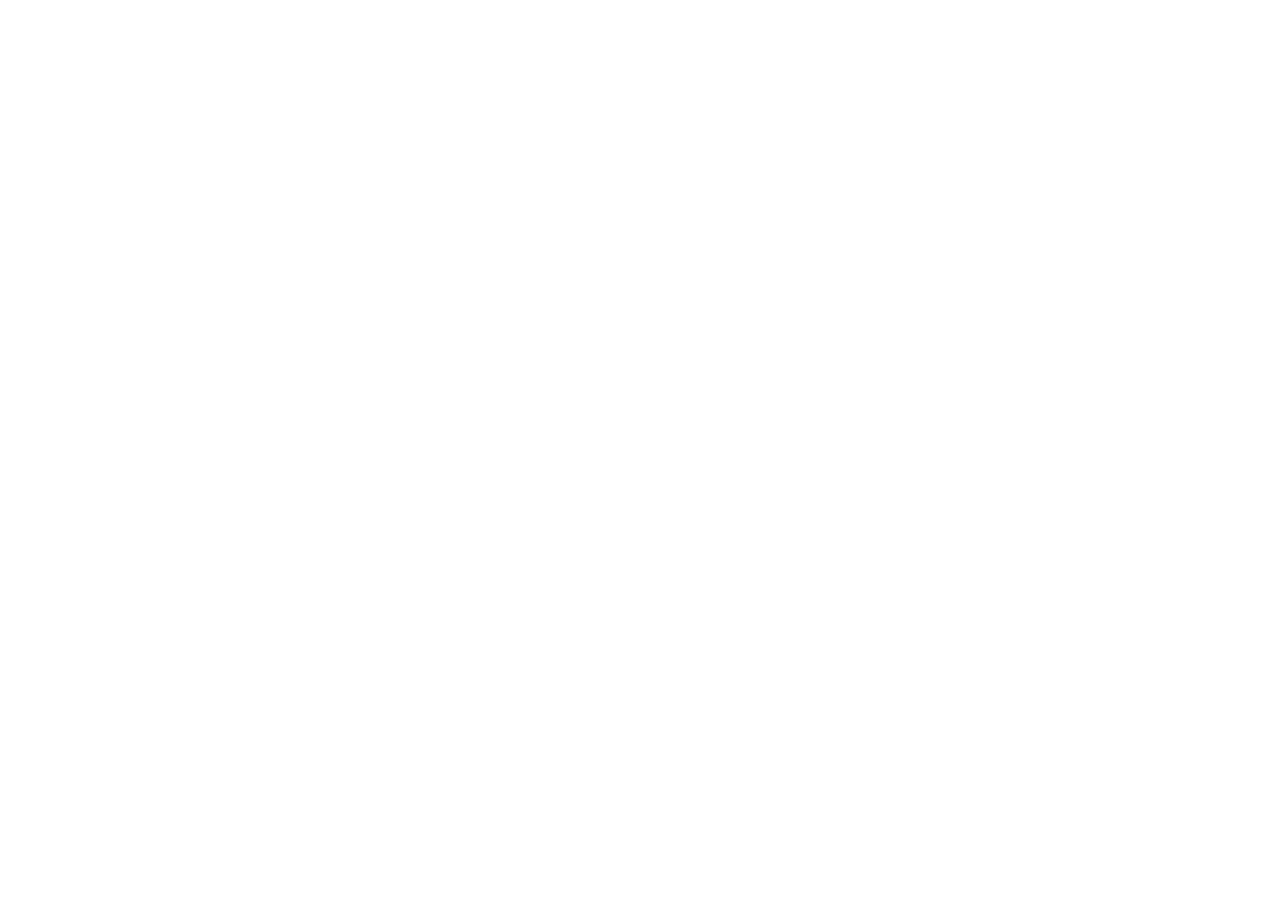
==== Odev1/about-us.html @ 9506d344 "index,product,about-us pages created" ====
<!DOCTYPE html>
<html lang="en">
<head>
    <meta charset="UTF-8">
    <meta http-equiv="X-UA-Compatible" content="IE=edge">
    <meta name="viewport" content="width=device-width, initial-scale=1.0">
    <title>Hakkımızda</title>
</head>
<body>
    
</body>
</html>
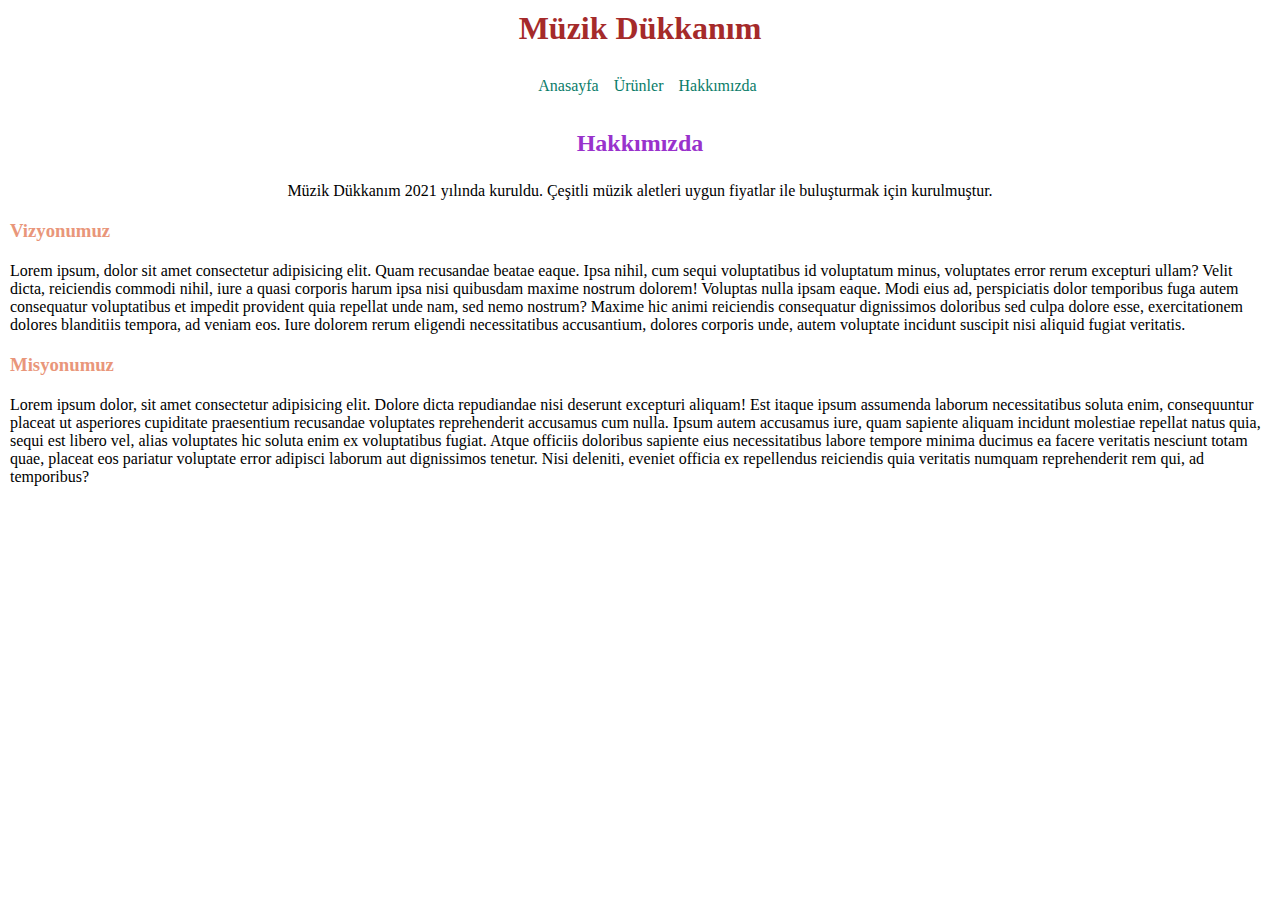
==== commit 5dfe9f8c: "Products and about-us modified" ====
--- a/Odev1/about-us.html
+++ b/Odev1/about-us.html
@@ -1,12 +1,42 @@
 <!DOCTYPE html>
 <html lang="en">
+
 <head>
     <meta charset="UTF-8">
     <meta http-equiv="X-UA-Compatible" content="IE=edge">
     <meta name="viewport" content="width=device-width, initial-scale=1.0">
     <title>Hakkımızda</title>
+    <link rel="stylesheet" href="style.css">
 </head>
+
 <body>
-    
+    <h1>Müzik Dükkanım</h1>
+    <ul class="menu">
+        <li><a href="index.html">Anasayfa</a></li>
+        <li><a href="products.html">Ürünler</a></li>
+        <li><a href="about-us.html">Hakkımızda</a></li>
+    </ul>
+    <h2>Hakkımızda</h2>
+    <p>Müzik Dükkanım 2021 yılında kuruldu. Çeşitli müzik aletleri uygun fiyatlar ile buluşturmak için kurulmuştur.</p>
+    <h3 class="alt-baslik">Vizyonumuz</h3>
+    <p>Lorem ipsum, dolor sit amet consectetur adipisicing elit. Quam recusandae beatae eaque. Ipsa nihil, cum sequi
+        voluptatibus id voluptatum minus, voluptates error rerum excepturi ullam? Velit dicta, reiciendis commodi nihil,
+        iure a quasi corporis harum ipsa nisi quibusdam maxime nostrum dolorem! Voluptas nulla ipsam eaque. Modi eius
+        ad, perspiciatis dolor temporibus fuga autem consequatur voluptatibus et impedit provident quia repellat unde
+        nam, sed nemo nostrum? Maxime hic animi reiciendis consequatur dignissimos doloribus sed culpa dolore esse,
+        exercitationem dolores blanditiis tempora, ad veniam eos. Iure dolorem rerum eligendi necessitatibus
+        accusantium, dolores corporis unde, autem voluptate incidunt suscipit nisi aliquid fugiat veritatis.
+    </p>
+    <h3 class="alt-baslik">Misyonumuz</h3>
+    <p>Lorem ipsum dolor, sit amet consectetur adipisicing elit. Dolore dicta repudiandae nisi deserunt excepturi
+        aliquam! Est itaque ipsum assumenda laborum necessitatibus soluta enim, consequuntur placeat ut asperiores
+        cupiditate praesentium recusandae voluptates reprehenderit accusamus cum nulla. Ipsum autem accusamus iure, quam
+        sapiente aliquam incidunt molestiae repellat natus quia, sequi est libero vel, alias voluptates hic soluta enim
+        ex voluptatibus fugiat. Atque officiis doloribus sapiente eius necessitatibus labore tempore minima ducimus ea
+        facere veritatis nesciunt totam quae, placeat eos pariatur voluptate error adipisci laborum aut dignissimos
+        tenetur. Nisi deleniti, eveniet officia ex repellendus reiciendis quia veritatis numquam reprehenderit rem qui,
+        ad temporibus?
+    </p>
 </body>
+
 </html>--- a/Odev1/style.css
+++ b/Odev1/style.css
@@ -0,0 +1,54 @@
+* {
+  margin: 0;
+  padding: 0;
+  box-sizing: border-box;
+}
+
+body {
+  display: flex;
+  justify-content: center;
+  flex-direction: column;
+  align-items: center;
+  height: 100%;
+}
+h1{
+    padding: 10px;
+    color: brown;
+}
+h2{
+    padding: 15px;
+    color: darkorchid;
+}
+p{
+    padding: 10px;
+}
+h3{
+    padding: 10px;
+    color: darksalmon;
+}
+.alt-baslik{
+    align-self: flex-start;
+}
+.menu{
+    display: flex;
+}
+.menu li{
+    list-style-type:none;
+    margin-left: 15px;
+}
+.menu li a{
+    text-decoration: none;
+    color: rgb(10, 124, 105);
+}
+.menu li a:hover{
+    color: rgb(22, 184, 157);
+    cursor: pointer;
+}
+ul{
+    padding: 20px;
+}
+
+.fiyat{
+    color: goldenrod;
+    font-weight: bold;
+}